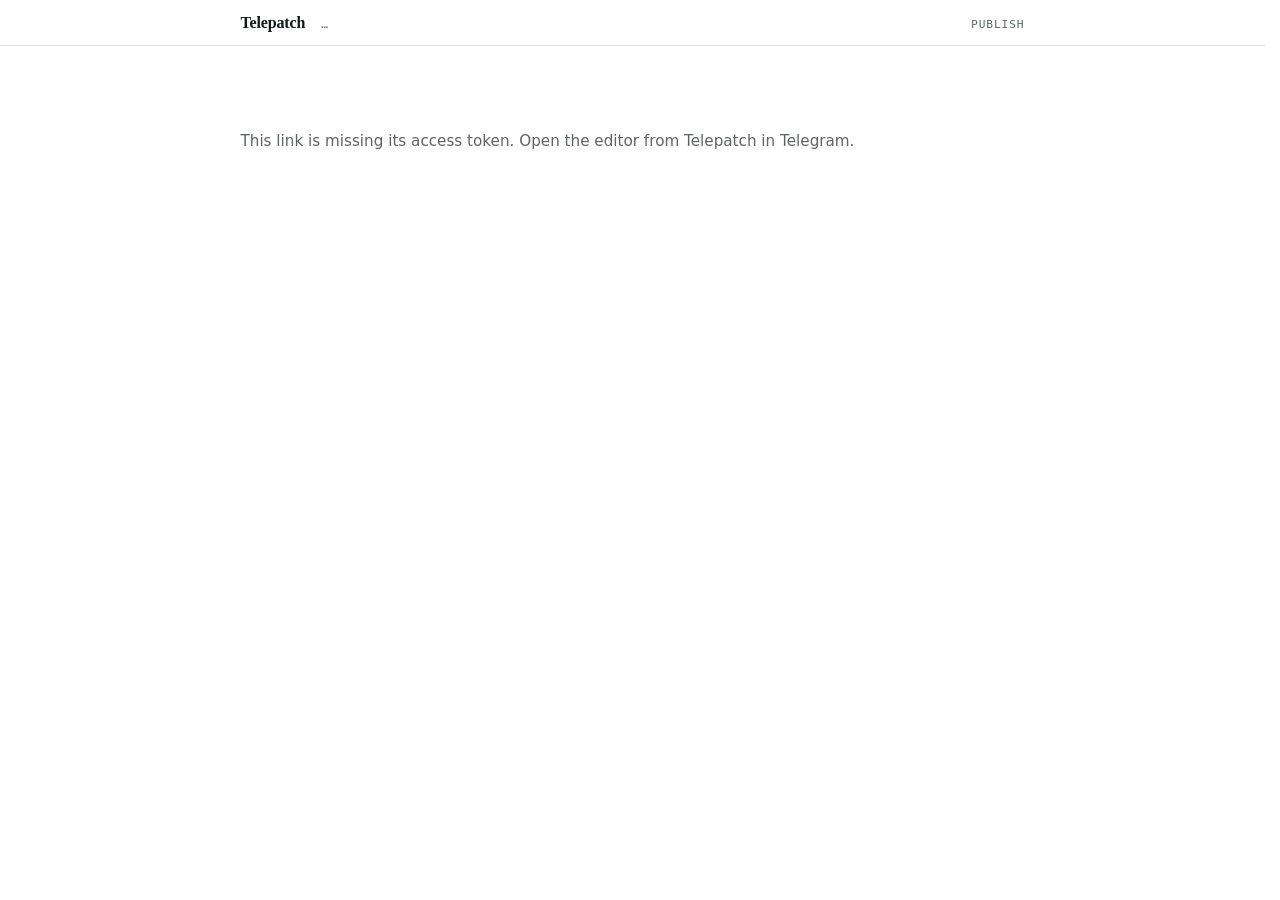
==== edit.html @ d9b4ba0b "Add a browser editor limited to Telegraph's formatting edit.html is reachable from the bot's Manage " ====
<!DOCTYPE html>
<html lang="en">
<head>
<meta charset="utf-8">
<meta name="viewport" content="width=device-width, initial-scale=1">
<meta name="robots" content="noindex">
<title>Write · Telepatch</title>
<style>
/* ---------------------------------------------------------------
   The editor. Deliberately paler than the published site: a white
   sheet under the same bar, so writing feels like a different room
   from reading. Only the tags Telegraph accepts are reachable.
----------------------------------------------------------------*/
:root{
  --paper:#FFFFFF;
  --ink:#14181A;
  --graphite:#5C6562;
  --hair:#DCDFDA;
  --patch:#1C5A4E;
  --lamp:#C4342A;

  --serif:Georgia,"Iowan Old Style","Palatino Linotype",Palatino,serif;
  --sans:system-ui,-apple-system,"Segoe UI",Roboto,Helvetica,Arial,sans-serif;
  --mono:ui-monospace,SFMono-Regular,"SF Mono",Menlo,Consolas,monospace;

  --col:52rem;
  --pad:1.5rem;
}
*{box-sizing:border-box}
html{-webkit-text-size-adjust:100%;overflow-y:scroll;scrollbar-gutter:stable}
body{
  margin:0;background:var(--paper);color:var(--ink);
  font-family:var(--serif);font-size:17px;line-height:1.6;
  display:flex;flex-direction:column;min-height:100vh;min-height:100dvh;
}
a{color:var(--patch)}
:focus-visible{outline:2px solid var(--lamp);outline-offset:3px}
.col{width:min(100%,var(--col));margin-inline:auto;padding-inline:var(--pad)}

/* ---- the same bar as the site ---- */
.bar{
  position:sticky;top:0;z-index:20;background:var(--paper);
  border-bottom:1px solid var(--hair);
}
.bar .col{
  display:flex;align-items:baseline;gap:1rem;padding-block:.6rem;
}
.brand{
  font-family:var(--serif);font-size:1rem;font-weight:700;
  letter-spacing:-.01em;color:var(--ink);text-decoration:none;white-space:nowrap;
}
.who{
  font-family:var(--mono);font-size:.7rem;text-transform:uppercase;
  letter-spacing:.08em;color:var(--graphite);
  flex:1;min-width:0;overflow:hidden;text-overflow:ellipsis;white-space:nowrap;
}
.go{
  font-family:var(--mono);font-size:.7rem;text-transform:uppercase;
  letter-spacing:.08em;background:none;border:0;padding:0;cursor:pointer;
  color:var(--patch);white-space:nowrap;
}
.go:hover{color:var(--lamp)}
.go[disabled]{color:var(--graphite);cursor:default}

/* ---- toolbar: exactly what Telegraph accepts, nothing more ---- */
.tools{
  position:sticky;top:2.6rem;z-index:19;background:var(--paper);
  border-bottom:1px solid var(--hair);
}
.tools .col{display:flex;flex-wrap:wrap;gap:.15rem;padding-block:.4rem}
.tools button{
  font-family:var(--mono);font-size:.7rem;
  background:none;border:0;border-radius:3px;padding:.3rem .45rem;
  color:var(--graphite);cursor:pointer;line-height:1;
}
.tools button:hover{background:#F1F3EF;color:var(--ink)}
.tools .sep{width:1px;background:var(--hair);margin:.2rem .35rem}
.tools b{font-weight:700}.tools i{font-style:italic}
.tools s{text-decoration:line-through}.tools u{text-decoration:underline}

main{flex:1 0 auto;padding-block:2.2rem 6rem}

/* ---- fields ---- */
[contenteditable]{outline:none}
[contenteditable]:empty:before{
  content:attr(data-ph);color:#AFB5AF;pointer-events:none;
}
#title{
  font-size:2.3rem;line-height:1.12;font-weight:700;letter-spacing:-.015em;
  margin:0 0 .5rem;
}
#cats{
  font-family:var(--mono);font-size:.7rem;text-transform:uppercase;
  letter-spacing:.08em;color:var(--graphite);margin:0 0 1.4rem;
}

/* The overview is the article's intro: a blockquote at the top of the
   page, which the site lifts out and sets as a standfirst. */
.ov{
  border-left:2px solid var(--hair);padding-left:1.1rem;margin:0 0 1.6rem;
}
.ovlabel{
  font-family:var(--mono);font-size:.62rem;text-transform:uppercase;
  letter-spacing:.11em;color:var(--graphite);margin:0 0 .3rem;
}
#overview{font-size:1.18rem;line-height:1.55;color:var(--graphite);min-height:1.6em}

/* Contents is a preview. It is never stored — the site rebuilds it from
   the headings, so what is shown here is what a reader will get. */
.toc{
  border-top:1px solid var(--hair);border-bottom:1px solid var(--hair);
  padding:.8rem 0 .9rem;margin:0 0 1.6rem;
}
.toc.off{display:none}
.toclabel{
  font-family:var(--mono);font-size:.62rem;text-transform:uppercase;
  letter-spacing:.11em;color:var(--graphite);margin:0 0 .45rem;
}
.toc ul{list-style:none;margin:0;padding:0}
.toc li{font-size:.96rem;line-height:1.35;margin:.18rem 0}
.toc li.sub{padding-left:1.2rem}

/* The permanent rule. Everything below it is the article. */
.divider{border:0;border-top:2px solid var(--ink);margin:0 0 1.6rem;opacity:.14}

#body{font-size:1.06rem;line-height:1.72;min-height:40vh}
#body p{margin:0 0 1.25rem}
#body h3{font-size:1.45rem;line-height:1.25;margin:2.2rem 0 .7rem}
#body h4{font-size:1.12rem;margin:1.8rem 0 .5rem}
#body blockquote{
  margin:1.4rem 0;padding-left:1.1rem;
  border-left:2px solid var(--hair);color:var(--graphite);
}
#body pre{
  background:#F4F6F3;padding:.9rem;overflow-x:auto;
  font-family:var(--mono);font-size:.85rem;
}
#body code{font-family:var(--mono);font-size:.9em;background:#F4F6F3;padding:.1em .3em}
#body ul,#body ol{margin:0 0 1.25rem;padding-left:1.4rem}
#body hr{border:0;border-top:1px solid var(--hair);margin:2.2rem 0}
#body img{max-width:100%;height:auto}

.note{
  font-family:var(--sans);font-size:.8rem;color:var(--graphite);
  margin:2.5rem 0 0;padding-top:1rem;border-top:1px solid var(--hair);
}
.note b{color:var(--ink)}
.err{color:var(--lamp)}
.gate{font-family:var(--sans);font-size:.95rem;color:var(--graphite);margin:3rem 0}
@media (max-width:34rem){
  :root{--pad:1.1rem}
  #title{font-size:1.75rem}
  .tools .col{gap:.1rem}
}
</style>
</head>
<body>

<nav class="bar">
  <div class="col">
    <span class="brand">Telepatch</span>
    <span class="who" id="who">…</span>
    <button class="go" id="go" disabled>Publish</button>
  </div>
</nav>

<div class="tools" id="tools" hidden>
  <div class="col">
    <button data-cmd="bold" title="Bold"><b>B</b></button>
    <button data-cmd="italic" title="Italic"><i>I</i></button>
    <button data-cmd="underline" title="Underline"><u>U</u></button>
    <button data-cmd="strikeThrough" title="Strikethrough"><s>S</s></button>
    <button data-link title="Link">link</button>
    <span class="sep"></span>
    <button data-block="h3" title="Heading">H3</button>
    <button data-block="h4" title="Subheading">H4</button>
    <button data-block="blockquote" title="Quote">quote</button>
    <button data-block="pre" title="Code block">code</button>
    <span class="sep"></span>
    <button data-cmd="insertUnorderedList" title="Bulleted list">• list</button>
    <button data-cmd="insertOrderedList" title="Numbered list">1. list</button>
    <button data-cmd="insertHorizontalRule" title="Divider">rule</button>
    <span class="sep"></span>
    <button data-block="p" title="Plain paragraph">plain</button>
  </div>
</div>

<main class="col" id="main">
  <p class="gate" id="gate">Checking your identity…</p>

  <div id="sheet" hidden>
    <div id="title" contenteditable data-ph="Title"></div>
    <div id="cats" contenteditable data-ph="categories, comma separated"></div>

    <div class="ov">
      <p class="ovlabel">Post overview</p>
      <div id="overview" contenteditable data-ph="A sentence readers see under the title. Optional."></div>
    </div>

    <div class="toc off" id="toc">
      <p class="toclabel">Contents</p>
      <ul id="toclist"></ul>
    </div>

    <hr class="divider">

    <div id="body" contenteditable
         data-ph="Write here. Type ## for a heading, ### for a subheading."></div>

    <p class="note" id="note"></p>
  </div>
</main>

<script>
(() => {
"use strict";

const API = "https://api.telegra.ph";
const SITE = location.href.replace(/edit\.html.*$/, "");

const $ = id => document.getElementById(id);
const el = (t, c, x) => {
  const n = document.createElement(t);
  if (c) n.className = c;
  if (x != null) n.textContent = x;
  return n;
};

/* The token rides in the fragment, which browsers never send to a server
   and which is stripped from the Referer header. It is still in this
   machine's history, which the note at the foot of the page says plainly. */
const parts = decodeURIComponent(location.hash.replace(/^#/, ""))
  .split("/").filter(Boolean);
const token = parts[0] || "";
let path = parts[1] || "";

let account = null;

async function call(method, params) {
  const body = new URLSearchParams(params);
  const res = await fetch(API + "/" + method, { method: "POST", body });
  const data = await res.json();
  if (!data.ok) throw new Error(data.error || "Telegraph refused that");
  return data.result;
}

/* ---------- Telegraph's tag list, and nothing else ---------- */

const KEEP = {
  B: "b", STRONG: "b", I: "i", EM: "i", U: "u",
  S: "s", STRIKE: "s", DEL: "s",
  CODE: "code", PRE: "pre", BLOCKQUOTE: "blockquote", ASIDE: "aside",
  H1: "h3", H2: "h3", H3: "h3", H4: "h4", H5: "h4", H6: "h4",
  UL: "ul", OL: "ol", LI: "li", HR: "hr", BR: "br", A: "a",
  P: "p", DIV: "p", FIGURE: "figure", FIGCAPTION: "figcaption", IMG: "img"
};

const BLOCK = new Set(["p","h3","h4","blockquote","pre","ul","ol","hr","figure","aside"]);

function toNodes(root) {
  const out = [];
  for (const n of root.childNodes) {
    if (n.nodeType === 3) { if (n.data) out.push(n.data); continue; }
    if (n.nodeType !== 1) continue;

    const tag = KEEP[n.tagName];
    if (!tag) { out.push(...toNodes(n)); continue; }   // span, font, anything else
    if (tag === "br" || tag === "hr") { out.push({ tag }); continue; }

    const node = { tag };
    if (tag === "a" && n.getAttribute("href")) node.attrs = { href: n.getAttribute("href") };
    if (tag === "img" && n.getAttribute("src")) node.attrs = { src: n.getAttribute("src") };

    const kids = toNodes(n);
    if (kids.length) node.children = kids;
    out.push(node);
  }
  return out;
}

/* Loose inline content at the top level becomes a paragraph. */
function asBlocks(nodes) {
  const out = [];
  let buf = [];
  const flush = () => {
    if (buf.some(x => typeof x !== "string" || x.trim())) {
      out.push({ tag: "p", children: buf });
    }
    buf = [];
  };
  for (const n of nodes) {
    if (typeof n !== "string" && BLOCK.has(n.tag)) { flush(); out.push(n); }
    else buf.push(n);
  }
  flush();
  return out;
}

const textOf = n =>
  typeof n === "string" ? n : (n.children || []).map(textOf).join("");

/* ---------- contents, rebuilt as headings appear ---------- */

function syncToc() {
  const heads = [...$("body").querySelectorAll("h3, h4")];
  const list = $("toclist");
  list.replaceChildren();

  for (const h of heads) {
    const text = h.textContent.trim();
    if (!text) continue;
    list.appendChild(el("li", h.tagName === "H4" ? "sub" : null, text));
  }

  $("toc").classList.toggle("off", list.children.length < 2);
}

/* ---------- editing ---------- */

const cmd = (name, value) => {
  document.execCommand(name, false, value || null);
  $("body").focus();
  syncToc();
};

function currentBlock() {
  let n = document.getSelection().anchorNode;
  while (n && n !== $("body")) {
    if (n.nodeType === 1 && /^(P|DIV|H3|H4|BLOCKQUOTE|PRE|LI)$/.test(n.tagName)) return n;
    n = n.parentNode;
  }
  return null;
}

/* "## " at the start of a line becomes a heading, the same markers the bot
   understands, so the two ways of writing agree. */
function autoformat() {
  const block = currentBlock();
  if (!block) return;

  const m = /^(#{1,3})\s/.exec(block.textContent);
  if (!m) return;

  const tag = m[1].length === 3 ? "h4" : "h3";
  block.textContent = block.textContent.slice(m[0].length);
  document.execCommand("formatBlock", false, tag);

  const range = document.createRange();
  range.selectNodeContents(currentBlock() || block);
  range.collapse(false);
  const sel = document.getSelection();
  sel.removeAllRanges();
  sel.addRange(range);
}

/* ---------- publish ---------- */

async function publish() {
  const title = $("title").textContent.trim();
  if (!title) { say("Give it a title first.", true); $("title").focus(); return; }

  const content = [];

  const cats = $("cats").textContent.trim().replace(/^[,\s]+|[,\s]+$/g, "");
  if (cats) content.push({ tag: "aside", children: [cats] });

  const overview = asBlocks(toNodes($("overview")));
  if (overview.length && textOf({ children: overview }).trim()) {
    content.push({ tag: "blockquote", children: overview.flatMap(b => b.children || []) });
  }

  const body = asBlocks(toNodes($("body")));
  if (!body.length) { say("Nothing written yet.", true); $("body").focus(); return; }
  content.push(...body);

  $("go").disabled = true;
  say("Publishing…");

  try {
    const params = {
      access_token: token,
      title,
      content: JSON.stringify(content),
      author_name: account.author_name || account.short_name || "",
      author_url: account.author_url || ""
    };
    if (path) params.path = path;

    const page = await call(path ? "editPage" : "createPage", params);
    path = page.path;
    location.hash = token + "/" + path;

    const link = el("a", null, page.url);
    link.href = page.url; link.target = "_blank"; link.rel = "noopener";
    $("note").replaceChildren(
      el("b", null, path ? "Published. " : "Published. "), link,
      document.createTextNode(" — publishing again updates this page. "),
      Object.assign(el("a", null, "Refresh your index"),
        { href: SITE, target: "_blank", rel: "noopener" }),
      document.createTextNode(" with /site in Telegram to list it.")
    );
  } catch (err) {
    say(err.message, true);
  } finally {
    $("go").disabled = false;
  }
}

function say(text, bad) {
  $("note").replaceChildren(el("span", bad ? "err" : null, text));
}

/* ---------- start ---------- */

async function start() {
  if (!/^[A-Za-z0-9_-]{60}$/.test(token)) {
    $("gate").textContent =
      "This link is missing its access token. Open the editor from Telepatch in Telegram.";
    return;
  }

  try {
    account = await call("getAccountInfo", {
      access_token: token,
      fields: '["short_name","author_name","author_url"]'
    });
  } catch (err) {
    $("gate").innerHTML = "";
    $("gate").append(el("span", "err", "That token did not work — " + err.message));
    return;
  }

  $("who").textContent = account.author_name || account.short_name || "";
  $("gate").hidden = true;
  $("sheet").hidden = false;
  $("tools").hidden = false;
  $("go").disabled = false;

  if (path) {
    try {
      const page = await call("getPage", { path, return_content: "true" });
      $("title").textContent = page.title || "";
      const nodes = (page.content || []).slice();

      if (nodes[0] && nodes[0].tag === "aside") {
        $("cats").textContent = textOf(nodes.shift());
      }
      if (nodes[0] && nodes[0].tag === "blockquote") {
        $("overview").textContent = textOf(nodes.shift());
      }
      $("body").innerHTML = "";
      renderInto(nodes, $("body"));
      syncToc();
      say("Editing an existing page. Publishing updates it.");
    } catch (err) {
      say("Could not load that page — " + err.message, true);
      path = "";
    }
  } else {
    say("");
  }

  const note = el("span", null,
    "Only Telegraph's formatting is available here, because it is all a " +
    "Telegraph page can hold. Your access token is in this page's address — " +
    "it is never sent to a server, but it is in this browser's history.");
  $("note").appendChild(note);
}

/* Minimal renderer for loading an existing page back into the editor. */
function renderInto(nodes, parent) {
  for (const n of nodes || []) {
    if (typeof n === "string") { parent.appendChild(document.createTextNode(n)); continue; }
    if (!n || !n.tag) continue;
    const tag = BLOCK.has(n.tag) || KEEP[n.tag.toUpperCase()] ? n.tag : "p";
    const node = document.createElement(tag);
    if (n.tag === "a" && n.attrs && n.attrs.href) node.href = n.attrs.href;
    if (n.attrs && n.attrs.src) {
      node.src = /^https?:/.test(n.attrs.src) ? n.attrs.src : "https://telegra.ph" + n.attrs.src;
    }
    renderInto(n.children, node);
    parent.appendChild(node);
  }
}

/* ---------- wiring ---------- */

for (const b of document.querySelectorAll(".tools button")) {
  b.addEventListener("mousedown", e => e.preventDefault());
  b.addEventListener("click", () => {
    if (b.dataset.cmd) return cmd(b.dataset.cmd);
    if (b.dataset.block) return cmd("formatBlock", b.dataset.block);
    if (b.hasAttribute("data-link")) {
      const url = prompt("Link to");
      if (url) cmd("createLink", url);
    }
  });
}

$("body").addEventListener("input", () => { autoformat(); syncToc(); });
$("go").addEventListener("click", publish);

// Paste as plain text: pasted markup is the fastest way to smuggle tags
// Telegraph will only strip.
for (const id of ["title", "cats", "overview", "body"]) {
  $(id).addEventListener("paste", e => {
    e.preventDefault();
    document.execCommand("insertText", false,
      (e.clipboardData || window.clipboardData).getData("text/plain"));
  });
}
for (const id of ["title", "cats"]) {
  $(id).addEventListener("keydown", e => {
    if (e.key === "Enter") { e.preventDefault(); $("body").focus(); }
  });
}

start();

})();
</script>
</body>
</html>
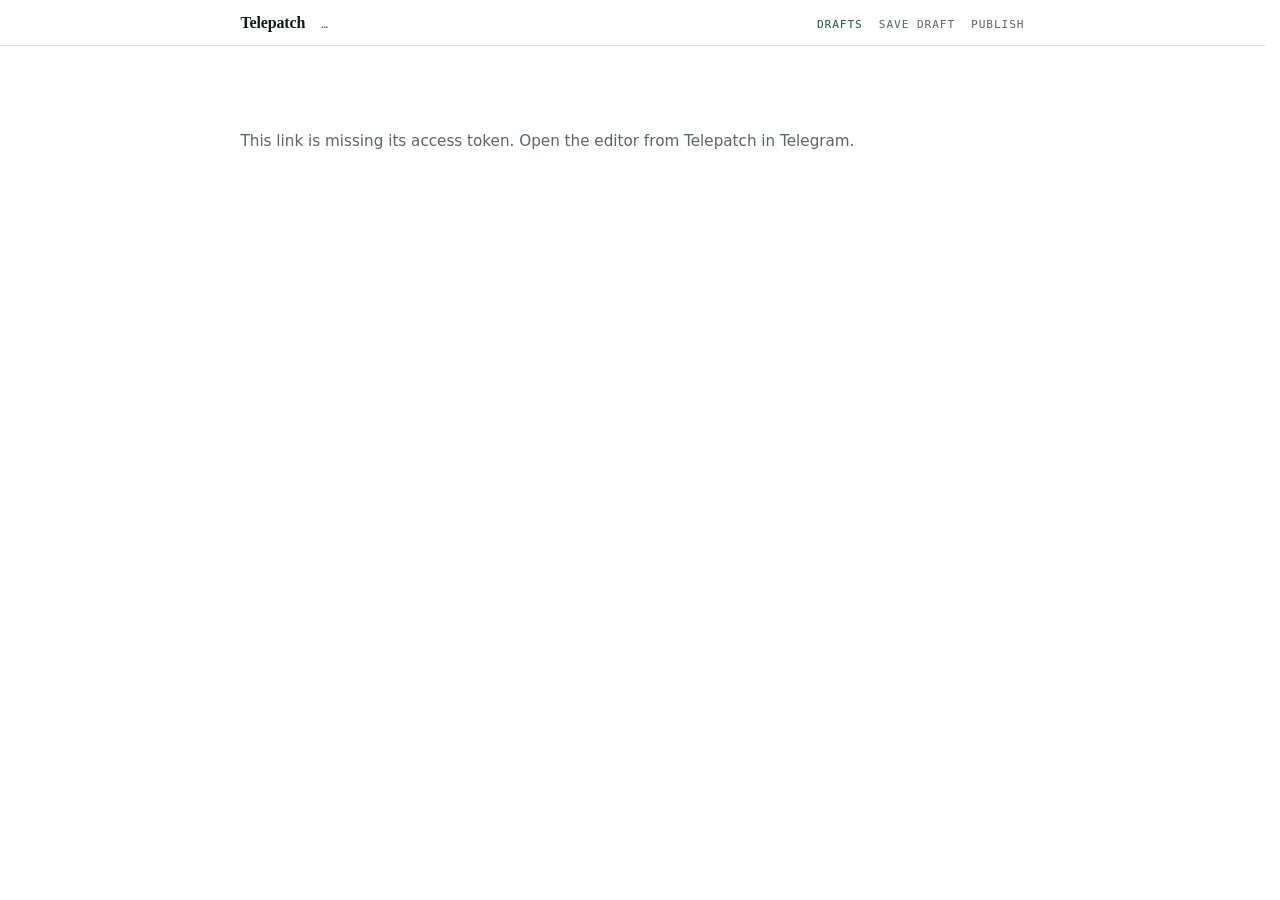
==== commit 9788196d: "Editor: per-post byline, account byline, and drafts Per-post byline. A "by NAME · LINK" row under th" ====
--- a/edit.html
+++ b/edit.html
@@ -140,6 +140,45 @@
 #body hr{border:0;border-top:1px solid var(--hair);margin:2.2rem 0}
 #body img{max-width:100%;height:auto}
 
+.byline{
+  font-family:var(--mono);font-size:.7rem;text-transform:uppercase;
+  letter-spacing:.08em;color:var(--graphite);
+  margin:0 0 1rem;display:flex;flex-wrap:wrap;gap:.4rem;align-items:baseline;
+}
+.byline .sep2{opacity:.5}
+.byline [contenteditable]{
+  color:var(--ink);border-bottom:1px dotted var(--hair);min-width:6ch;
+}
+.byline [contenteditable]:focus{border-bottom-color:var(--patch)}
+.mini{
+  font-family:var(--mono);font-size:.62rem;text-transform:uppercase;
+  letter-spacing:.08em;background:none;border:0;padding:0;cursor:pointer;
+  color:var(--graphite);
+}
+.mini:hover{color:var(--lamp)}
+
+#who{cursor:text;border-bottom:1px dotted transparent}
+#who:hover{border-bottom-color:var(--hair)}
+#who:focus{outline:none;border-bottom-color:var(--patch);color:var(--ink)}
+
+.drawer{
+  border-bottom:1px solid var(--hair);background:#FAFBF9;
+  padding:.9rem var(--pad);margin:0 calc(-1 * var(--pad)) 1.6rem;
+}
+.drawer h2{
+  font-family:var(--mono);font-size:.62rem;font-weight:400;
+  text-transform:uppercase;letter-spacing:.11em;color:var(--graphite);
+  margin:0 0 .5rem;
+}
+.drawer ul{list-style:none;margin:0;padding:0}
+.drawer li{display:flex;gap:.75rem;align-items:baseline;padding:.25rem 0}
+.drawer .t{flex:1;min-width:0;font-size:.98rem;overflow:hidden;text-overflow:ellipsis;white-space:nowrap}
+.drawer .when{font-family:var(--mono);font-size:.65rem;color:var(--graphite);white-space:nowrap}
+.drawer .warn{
+  font-family:var(--sans);font-size:.75rem;color:var(--graphite);
+  margin:.7rem 0 0;padding-top:.6rem;border-top:1px solid var(--hair);
+}
+
 .note{
   font-family:var(--sans);font-size:.8rem;color:var(--graphite);
   margin:2.5rem 0 0;padding-top:1rem;border-top:1px solid var(--hair);
@@ -160,6 +199,8 @@
   <div class="col">
     <span class="brand">Telepatch</span>
     <span class="who" id="who">…</span>
+    <button class="go" id="drafts">Drafts</button>
+    <button class="go" id="save" disabled>Save draft</button>
     <button class="go" id="go" disabled>Publish</button>
   </div>
 </nav>
@@ -187,9 +228,18 @@
 
 <main class="col" id="main">
   <p class="gate" id="gate">Checking your identity…</p>
+  <div class="drawer" id="drawer" hidden></div>
 
   <div id="sheet" hidden>
     <div id="title" contenteditable data-ph="Title"></div>
+
+    <p class="byline">
+      by <span id="by" contenteditable data-ph="author name"></span>
+      <span class="sep2">·</span>
+      <span id="byurl" contenteditable data-ph="author link (optional)"></span>
+      <button class="mini" id="reset" title="Use the account default">reset</button>
+    </p>
+
     <div id="cats" contenteditable data-ph="categories, comma separated"></div>
 
     <div class="ov">
@@ -235,6 +285,21 @@
 let path = parts[1] || "";
 
 let account = null;
+
+/* Only schemes that cannot execute. Telegraph strips a javascript: href on
+   its own side, but this editor's address bar holds the access token, so a
+   link pasted into the Link prompt must never become live script here.
+   Anything unrecognised is refused rather than guessed at. */
+const SAFE_SCHEME = /^(?:https?:|mailto:)/i;
+
+function safeUrl(raw) {
+  const value = String(raw == null ? "" : raw).trim();
+  if (!value) return null;
+  if (SAFE_SCHEME.test(value)) return value;
+  if (value.startsWith("/")) return "https://telegra.ph" + value;
+  if (/^[a-z][a-z0-9+.\-]*:/i.test(value)) return null;   // some other scheme
+  return "https://telegra.ph/" + value;
+}
 
 async function call(method, params) {
   const body = new URLSearchParams(params);
@@ -268,8 +333,14 @@
     if (tag === "br" || tag === "hr") { out.push({ tag }); continue; }
 
     const node = { tag };
-    if (tag === "a" && n.getAttribute("href")) node.attrs = { href: n.getAttribute("href") };
-    if (tag === "img" && n.getAttribute("src")) node.attrs = { src: n.getAttribute("src") };
+    if (tag === "a") {
+      const href = safeUrl(n.getAttribute("href"));
+      if (href) node.attrs = { href };
+    }
+    if (tag === "img") {
+      const src = safeUrl(n.getAttribute("src"));
+      if (src) node.attrs = { src };
+    }
 
     const kids = toNodes(n);
     if (kids.length) node.children = kids;
@@ -353,6 +424,143 @@
   sel.addRange(range);
 }
 
+/* ---------- drafts ----------
+
+   localStorage, keyed by a hash of the token so one browser can hold
+   drafts for several identities without the token itself being written
+   down. Durability is genuinely uneven:
+
+     - Safari, desktop and iOS, evicts script-written storage after seven
+       days without a visit. A draft left for a fortnight is gone.
+     - Private windows clear everything on close.
+     - Storage is per-origin and per-browser: a draft started on a phone
+       is not on a laptop.
+
+   So drafts are a convenience for the next hour, not a filing cabinet,
+   and the drawer says so rather than implying otherwise. */
+
+function keyspace(t) {
+  let h = 5381;
+  for (let i = 0; i < t.length; i++) h = ((h << 5) + h + t.charCodeAt(i)) | 0;
+  return "telepatch:" + (h >>> 0).toString(36) + ":";
+}
+
+const NS = keyspace(token);
+let draftId = null;
+
+function storageOk() {
+  try {
+    localStorage.setItem(NS + "probe", "1");
+    localStorage.removeItem(NS + "probe");
+    return true;
+  } catch (err) {
+    return false;   // private mode, quota, or storage disabled outright
+  }
+}
+
+const HAS_STORE = storageOk();
+
+function draftList() {
+  const out = [];
+  for (let i = 0; i < localStorage.length; i++) {
+    const k = localStorage.key(i);
+    if (!k || !k.startsWith(NS) || k === NS + "probe") continue;
+    try { out.push(JSON.parse(localStorage.getItem(k))); } catch (err) { /* skip */ }
+  }
+  return out.sort((a, b) => (b.updated || 0) - (a.updated || 0));
+}
+
+function snapshot() {
+  return {
+    id: draftId || (draftId = String(Date.now())),
+    path,
+    title: $("title").textContent.trim(),
+    cats: $("cats").textContent.trim(),
+    by: $("by").textContent.trim(),
+    byurl: $("byurl").textContent.trim(),
+    overview: $("overview").innerHTML,
+    body: $("body").innerHTML,
+    updated: Date.now()
+  };
+}
+
+function saveDraft(quiet) {
+  if (!HAS_STORE) { if (!quiet) say("This browser will not store drafts.", true); return; }
+  const d = snapshot();
+  if (!d.title && !d.body.trim()) return;
+  try {
+    localStorage.setItem(NS + d.id, JSON.stringify(d));
+    if (!quiet) say("Draft saved in this browser.");
+  } catch (err) {
+    say("Could not save the draft — this browser's storage is full.", true);
+  }
+}
+
+function loadDraft(d) {
+  draftId = d.id;
+  path = d.path || "";
+  $("title").textContent = d.title || "";
+  $("cats").textContent = d.cats || "";
+  $("by").textContent = d.by || "";
+  $("byurl").textContent = d.byurl || "";
+  $("overview").innerHTML = d.overview || "";
+  $("body").innerHTML = d.body || "";
+  location.hash = token + (path ? "/" + path : "");
+  syncToc();
+  $("drawer").hidden = true;
+  say("Draft opened.");
+}
+
+function when(ms) {
+  const mins = Math.round((Date.now() - ms) / 60000);
+  if (mins < 1) return "just now";
+  if (mins < 60) return mins + "m ago";
+  const hrs = Math.round(mins / 60);
+  if (hrs < 24) return hrs + "h ago";
+  return Math.round(hrs / 24) + "d ago";
+}
+
+function toggleDrawer() {
+  const box = $("drawer");
+  if (!box.hidden) { box.hidden = true; return; }
+
+  box.replaceChildren(el("h2", null, "Drafts in this browser"));
+
+  const items = HAS_STORE ? draftList() : [];
+
+  if (!items.length) {
+    box.appendChild(el("p", "warn", HAS_STORE
+      ? "Nothing saved yet."
+      : "This browser is refusing to store anything — a private window, or storage turned off."));
+  } else {
+    const list = el("ul");
+    for (const d of items) {
+      const li = el("li");
+      const open = el("button", "mini", "open");
+      open.addEventListener("click", () => loadDraft(d));
+      const drop = el("button", "mini", "delete");
+      drop.addEventListener("click", () => {
+        localStorage.removeItem(NS + d.id);
+        toggleDrawer(); toggleDrawer();
+      });
+      li.append(
+        el("span", "t", d.title || "Untitled"),
+        el("span", "when", when(d.updated)),
+        open, drop
+      );
+      list.appendChild(li);
+    }
+    box.appendChild(list);
+  }
+
+  box.appendChild(el("p", "warn",
+    "Drafts live only in this browser, on this device. Safari clears " +
+    "script storage after about a week without a visit, and private " +
+    "windows clear it on close. Publish anything you mean to keep."));
+
+  box.hidden = false;
+}
+
 /* ---------- publish ---------- */
 
 async function publish() {
@@ -381,13 +589,18 @@
       access_token: token,
       title,
       content: JSON.stringify(content),
-      author_name: account.author_name || account.short_name || "",
-      author_url: account.author_url || ""
+      author_name: $("by").textContent.trim(),
+      author_url: safeUrl($("byurl").textContent.trim()) || ""
     };
     if (path) params.path = path;
 
     const page = await call(path ? "editPage" : "createPage", params);
     path = page.path;
+
+    if (HAS_STORE && draftId) {
+      localStorage.removeItem(NS + draftId);
+      draftId = null;
+    }
     location.hash = token + "/" + path;
 
     const link = el("a", null, page.url);
@@ -431,6 +644,11 @@
   }
 
   $("who").textContent = account.author_name || account.short_name || "";
+  $("by").textContent = account.author_name || account.short_name || "";
+  $("byurl").textContent = account.author_url || "";
+  $("who").setAttribute("contenteditable", "true");
+  $("who").title = "Click to change the account byline";
+  $("save").disabled = false;
   $("gate").hidden = true;
   $("sheet").hidden = false;
   $("tools").hidden = false;
@@ -440,6 +658,8 @@
     try {
       const page = await call("getPage", { path, return_content: "true" });
       $("title").textContent = page.title || "";
+      if (page.author_name) $("by").textContent = page.author_name;
+      if (page.author_url) $("byurl").textContent = page.author_url;
       const nodes = (page.content || []).slice();
 
       if (nodes[0] && nodes[0].tag === "aside") {
@@ -474,9 +694,13 @@
     if (!n || !n.tag) continue;
     const tag = BLOCK.has(n.tag) || KEEP[n.tag.toUpperCase()] ? n.tag : "p";
     const node = document.createElement(tag);
-    if (n.tag === "a" && n.attrs && n.attrs.href) node.href = n.attrs.href;
+    if (n.tag === "a" && n.attrs) {
+      const href = safeUrl(n.attrs.href);
+      if (href) node.href = href;
+    }
     if (n.attrs && n.attrs.src) {
-      node.src = /^https?:/.test(n.attrs.src) ? n.attrs.src : "https://telegra.ph" + n.attrs.src;
+      const src = safeUrl(n.attrs.src);
+      if (src) node.src = src;
     }
     renderInto(n.children, node);
     parent.appendChild(node);
@@ -491,14 +715,60 @@
     if (b.dataset.cmd) return cmd(b.dataset.cmd);
     if (b.dataset.block) return cmd("formatBlock", b.dataset.block);
     if (b.hasAttribute("data-link")) {
-      const url = prompt("Link to");
-      if (url) cmd("createLink", url);
+      const typed = prompt("Link to");
+      if (typed === null) return;
+      const url = safeUrl(typed);
+      if (!url) { say("That link uses a scheme this editor will not make.", true); return; }
+      cmd("createLink", url);
     }
   });
 }
 
 $("body").addEventListener("input", () => { autoformat(); syncToc(); });
 $("go").addEventListener("click", publish);
+$("save").addEventListener("click", () => saveDraft(false));
+$("drafts").addEventListener("click", toggleDrawer);
+
+$("reset").addEventListener("click", () => {
+  $("by").textContent = account.author_name || account.short_name || "";
+  $("byurl").textContent = account.author_url || "";
+  say("Byline reset to the account default.");
+});
+
+/* Clicking the name in the bar edits the account's own byline — the
+   default every future post starts from. It does not touch this post, and
+   it does not change anything already published: each page stores the
+   byline it was given. */
+$("who").addEventListener("focus", () => {
+  $("who").dataset.was = $("who").textContent.trim();
+});
+$("who").addEventListener("blur", async () => {
+  const name = $("who").textContent.trim();
+  if (!name || name === $("who").dataset.was) {
+    $("who").textContent = $("who").dataset.was || "";
+    return;
+  }
+  try {
+    await call("editAccountInfo", { access_token: token, author_name: name });
+    account.author_name = name;
+    say("Account byline is now " + name + ". Posts already published keep theirs.");
+  } catch (err) {
+    $("who").textContent = $("who").dataset.was || "";
+    say(err.message, true);
+  }
+});
+$("who").addEventListener("keydown", e => {
+  if (e.key === "Enter") { e.preventDefault(); $("who").blur(); }
+});
+
+// Autosave, debounced. Cheap insurance against a closed tab.
+let autosave;
+for (const id of ["title", "cats", "by", "byurl", "overview", "body"]) {
+  $(id).addEventListener("input", () => {
+    clearTimeout(autosave);
+    autosave = setTimeout(() => saveDraft(true), 1200);
+  });
+}
 
 // Paste as plain text: pasted markup is the fastest way to smuggle tags
 // Telegraph will only strip.
